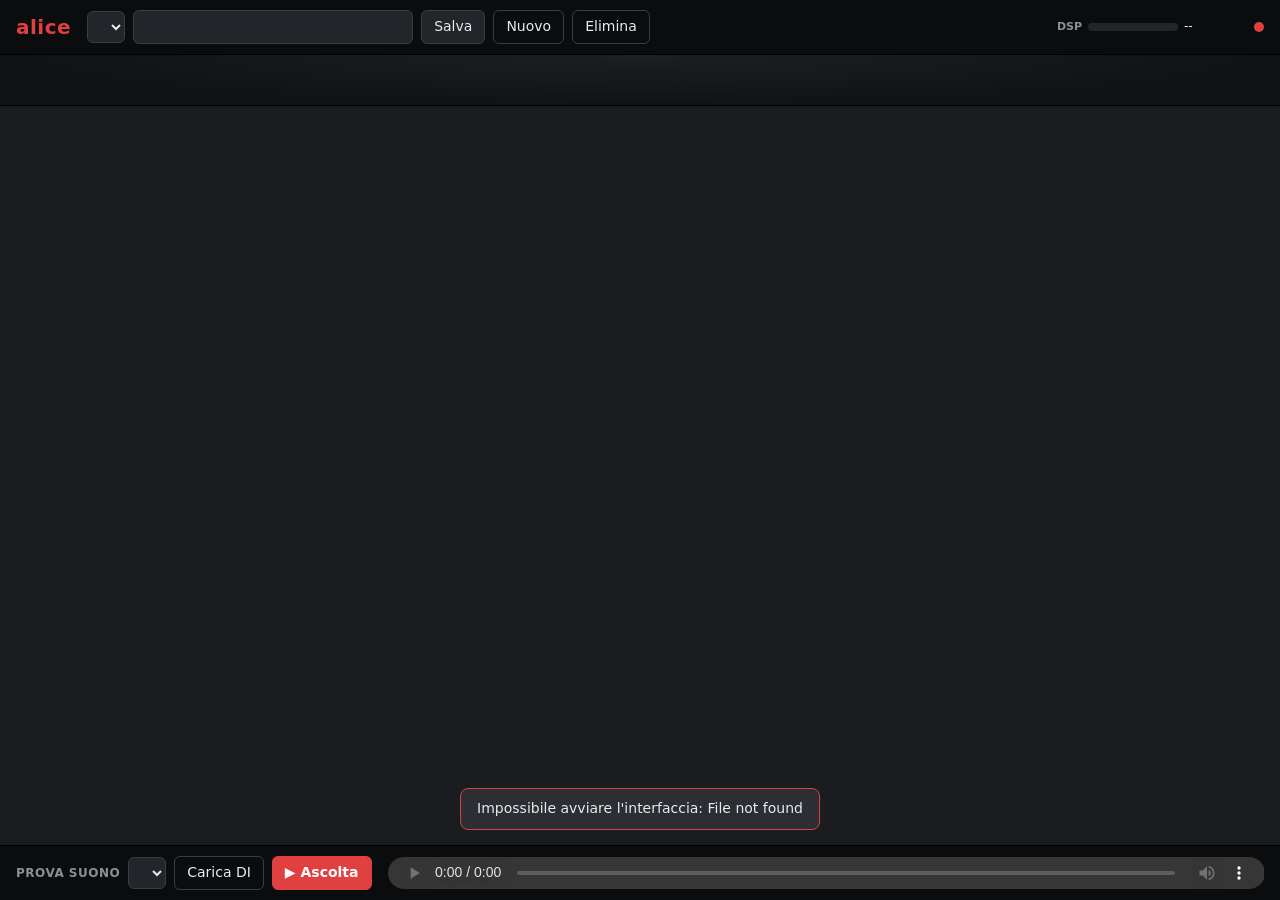
==== web/index.html @ 564f5d29 "Prima versione dell'interfaccia web a blocchi stile Helix - container unico: JACK + mod-host + plugi" ====
<!doctype html>
<html lang="it">
<head>
<meta charset="utf-8">
<meta name="viewport" content="width=device-width, initial-scale=1, viewport-fit=cover">
<meta name="theme-color" content="#111214">
<title>Alice</title>
<link rel="icon" href="data:image/svg+xml,%3Csvg xmlns='http://www.w3.org/2000/svg' viewBox='0 0 32 32'%3E%3Crect width='32' height='32' rx='7' fill='%23e04040'/%3E%3Ctext x='16' y='23' font-size='20' text-anchor='middle' fill='white' font-family='sans-serif' font-weight='700'%3Ea%3C/text%3E%3C/svg%3E">
<link rel="stylesheet" href="style.css">
</head>
<body>
<header class="topbar">
  <div class="brand">alice</div>
  <div class="preset">
    <select id="presetSelect" title="Preset salvati"></select>
    <input id="presetName" type="text" spellcheck="false" title="Nome del preset">
    <button id="savePreset" class="btn">Salva</button>
    <button id="newPreset" class="btn ghost" title="Nuovo preset vuoto">Nuovo</button>
    <button id="deletePreset" class="btn ghost danger" title="Elimina il preset selezionato">Elimina</button>
  </div>
  <div class="meters">
    <div class="meter" title="Carico DSP (JACK)">
      <span class="meter-label">DSP</span>
      <div class="meter-bar"><div id="dspFill"></div></div>
      <span id="dspValue" class="meter-value">--</span>
    </div>
    <span id="engineInfo" class="engine-info"></span>
    <span id="conn" class="conn" title="Connessione al motore"></span>
  </div>
</header>

<main>
  <section class="path-wrap">
    <div id="path" class="path"></div>
  </section>

  <section id="editor" class="editor"></section>

  <section class="testbar">
    <span class="testbar-label">Prova suono</span>
    <select id="diSelect" title="File DI (chitarra registrata senza effetti)"></select>
    <label class="btn ghost">Carica DI<input id="diUpload" type="file" accept=".wav,audio/wav" hidden></label>
    <button id="renderBtn" class="btn primary">▶ Ascolta</button>
    <span id="renderInfo" class="hint"></span>
    <audio id="player" controls></audio>
  </section>
</main>

<div id="toast" class="toast"></div>
<script src="app.js" type="module"></script>
</body>
</html>
---- web/style.css ----
:root {
  --bg: #111214;
  --panel: #1a1c1f;
  --panel-2: #222529;
  --line: #3a3e44;
  --text: #e8eaed;
  --muted: #8a9099;
  --accent: #e04040;
  --ok: #3ac06a;
  --warn: #e8c33a;
  --radius: 10px;
  --block: 76px;
  color-scheme: dark;
}

* { box-sizing: border-box; }
html, body { margin: 0; height: 100%; }
body {
  background: var(--bg);
  color: var(--text);
  font: 14px/1.4 system-ui, -apple-system, "Segoe UI", Roboto, sans-serif;
  display: flex;
  flex-direction: column;
  -webkit-tap-highlight-color: transparent;
}
button, select, input { font: inherit; color: inherit; }

/* ---------- top bar ---------- */
.topbar {
  display: flex;
  align-items: center;
  gap: 16px;
  padding: 10px 16px;
  background: #0b0c0d;
  border-bottom: 1px solid #000;
  flex-wrap: wrap;
}
.brand {
  font-weight: 800;
  font-size: 20px;
  letter-spacing: 0.5px;
  color: var(--accent);
}
.preset { display: flex; gap: 8px; align-items: center; flex: 1; min-width: 280px; flex-wrap: wrap; }
.preset select { max-width: 180px; }
.preset input { flex: 1; min-width: 120px; max-width: 280px; font-weight: 600; }
select, input[type=text] {
  background: var(--panel-2);
  border: 1px solid var(--line);
  border-radius: 6px;
  padding: 6px 8px;
}
.btn {
  background: var(--panel-2);
  border: 1px solid var(--line);
  border-radius: 6px;
  padding: 6px 12px;
  cursor: pointer;
  white-space: nowrap;
}
.btn:hover { border-color: #5a6068; }
.btn.primary { background: var(--accent); border-color: var(--accent); color: #fff; font-weight: 600; }
.btn.primary:disabled { opacity: 0.6; cursor: progress; }
.btn.ghost { background: transparent; }
.btn.danger:hover { border-color: var(--accent); color: #ff7b7b; }
.btn.on { background: var(--ok); border-color: var(--ok); color: #08130c; font-weight: 700; }
.btn.off { color: var(--muted); }

.meters { display: flex; align-items: center; gap: 14px; }
.meter { display: flex; align-items: center; gap: 6px; }
.meter-label { font-size: 11px; color: var(--muted); font-weight: 700; }
.meter-bar { width: 90px; height: 8px; background: var(--panel-2); border-radius: 4px; overflow: hidden; }
#dspFill { height: 100%; width: 0; background: var(--ok); transition: width 0.3s, background 0.3s; }
.meter-value { font-variant-numeric: tabular-nums; width: 42px; font-size: 12px; }
.engine-info { font-size: 12px; color: var(--muted); font-variant-numeric: tabular-nums; }
.conn { width: 10px; height: 10px; border-radius: 50%; background: var(--accent); }
.conn.ok { background: var(--ok); }

main { flex: 1; display: flex; flex-direction: column; min-height: 0; overflow: auto; }

/* ---------- signal path ---------- */
.path-wrap {
  flex: none;
  padding: 28px 16px 22px;
  overflow-x: auto;
  background: radial-gradient(ellipse at top, #1c1f23 0%, var(--bg) 70%);
  border-bottom: 1px solid #000;
}
.path {
  display: flex;
  align-items: flex-start;
  min-width: max-content;
  margin: 0 auto;
  width: fit-content;
  position: relative;
  isolation: isolate;
}
.wire { width: 18px; height: 3px; background: var(--line); flex: none; margin-top: calc(var(--block) / 2 - 1.5px); }
.io {
  width: 52px; height: 52px;
  border-radius: 50%;
  border: 2px solid var(--line);
  display: grid; place-items: center;
  font-size: 11px; font-weight: 800; color: var(--muted);
  flex: none;
  background: var(--panel);
  margin-top: calc(var(--block) / 2 - 26px);
}
.slot {
  width: var(--block);
  height: calc(var(--block) + 22px);
  display: flex;
  flex-direction: column;
  align-items: center;
  flex: none;
  position: relative;
}
.slot .tile {
  width: var(--block);
  height: var(--block);
  border-radius: var(--radius);
  display: grid;
  place-items: center;
  cursor: pointer;
  position: relative;
  transition: transform 0.08s, box-shadow 0.15s, opacity 0.15s;
  user-select: none;
}
.slot .name {
  font-size: 11px;
  margin-top: 5px;
  color: var(--muted);
  max-width: calc(var(--block) + 14px);
  white-space: nowrap;
  overflow: hidden;
  text-overflow: ellipsis;
  text-align: center;
}
.slot.empty .tile {
  background: transparent;
  border: 2px dashed transparent;
}
.slot.empty .tile::before {
  content: "";
  width: 10px; height: 10px;
  border-radius: 50%;
  background: var(--line);
  transition: all 0.15s;
}
.slot.empty .tile:hover, .slot.empty.selected .tile {
  border-color: #5a6068;
}
.slot.empty .tile:hover::before, .slot.empty.selected .tile::before {
  content: "+";
  width: auto; height: auto;
  background: none;
  color: var(--text);
  font-size: 26px;
  line-height: 1;
}
.slot.empty::after {
  /* filo che attraversa lo slot vuoto */
  content: "";
  position: absolute;
  top: calc(var(--block) / 2 - 1.5px);
  left: 0; right: 0;
  height: 3px;
  background: var(--line);
  z-index: -1;
}
.slot.block .tile {
  background: var(--c);
  box-shadow: inset 0 -4px 0 rgba(0,0,0,0.25), 0 2px 8px rgba(0,0,0,0.4);
  color: rgba(0,0,0,0.75);
}
.slot.block .tile svg { width: 38px; height: 38px; }
.slot.block.bypassed .tile {
  background: #2a2d31;
  color: var(--muted);
  box-shadow: inset 0 0 0 2px var(--c);
}
.slot.block.bypassed .name { opacity: 0.6; }
.slot.selected .tile { outline: 3px solid #fff; outline-offset: 3px; }
.slot.block .tile:active { transform: scale(0.96); }
.slot.dragging { opacity: 0.35; }
.slot.drop-target .tile { outline: 3px dashed #fff; outline-offset: 3px; }
.slot.split .tile { background: var(--panel-2); border: 2px solid var(--line); color: var(--muted); font-size: 11px; }
.tile .led {
  position: absolute; top: 6px; right: 6px;
  width: 8px; height: 8px; border-radius: 50%;
  background: rgba(255,255,255,0.85);
  box-shadow: 0 0 6px rgba(255,255,255,0.8);
}
.slot.bypassed .tile .led { background: #444; box-shadow: none; }
.tile .file-warn {
  position: absolute; bottom: 4px; right: 6px;
  font-size: 13px; font-weight: 900; color: #000;
}

/* ---------- editor (pannello in basso) ---------- */
.editor {
  flex: 1;
  background: var(--panel);
  padding: 16px;
  min-height: 220px;
}
.editor-head {
  display: flex;
  align-items: center;
  gap: 10px;
  flex-wrap: wrap;
  margin-bottom: 16px;
}
.editor-head .swatch { width: 14px; height: 14px; border-radius: 4px; background: var(--c); }
.editor-head h2 { margin: 0; font-size: 17px; }
.editor-head .spacer { flex: 1; }
.editor-head select { min-width: 160px; }
.empty-hint { color: var(--muted); padding: 30px 0; text-align: center; }

.filerow { display: flex; align-items: center; gap: 8px; margin-bottom: 18px; flex-wrap: wrap; }
.filerow .label { color: var(--muted); font-size: 12px; font-weight: 600; text-transform: uppercase; letter-spacing: 0.5px; }
.filerow select { min-width: 220px; max-width: 100%; }

.params { display: flex; flex-wrap: wrap; gap: 18px 10px; }
.param { width: 92px; display: flex; flex-direction: column; align-items: center; gap: 4px; }
.param .plabel { font-size: 12px; color: var(--muted); text-align: center; white-space: nowrap; overflow: hidden; text-overflow: ellipsis; max-width: 100%; }
.param .pvalue { font-size: 12px; font-variant-numeric: tabular-nums; min-height: 16px; }
.param select { width: 100%; padding: 4px; font-size: 12px; }
.knob { width: 62px; height: 62px; touch-action: none; cursor: ns-resize; }
.knob .track { stroke: #33373c; }
.knob .fill { stroke: var(--c, #fff); }
.knob .cap { fill: #2b2e33; stroke: #44484e; }
.knob .pointer { stroke: #fff; }
.switch { width: 46px; height: 26px; border-radius: 13px; background: #33373c; position: relative; cursor: pointer; border: 0; }
.switch::after { content: ""; position: absolute; top: 3px; left: 3px; width: 20px; height: 20px; border-radius: 50%; background: #aaa; transition: left 0.15s; }
.switch.on { background: var(--c, var(--ok)); }
.switch.on::after { left: 23px; background: #fff; }

/* selettore blocchi */
.picker .cats { display: flex; gap: 6px; flex-wrap: wrap; margin-bottom: 14px; }
.picker .cat {
  border: 1px solid var(--line);
  background: var(--panel-2);
  border-radius: 999px;
  padding: 5px 12px;
  cursor: pointer;
  display: flex; align-items: center; gap: 6px;
}
.picker .cat .dot { width: 9px; height: 9px; border-radius: 50%; background: var(--c); }
.picker .cat.active { border-color: var(--c); background: color-mix(in srgb, var(--c) 18%, var(--panel-2)); }
.picker .models { display: grid; grid-template-columns: repeat(auto-fill, minmax(150px, 1fr)); gap: 8px; }
.picker .model {
  border: 1px solid var(--line);
  background: var(--panel-2);
  border-radius: 8px;
  padding: 10px 12px;
  cursor: pointer;
  text-align: left;
  display: flex; align-items: center; gap: 10px;
}
.picker .model:hover { border-color: var(--c); }
.picker .model .mi { width: 26px; height: 26px; border-radius: 6px; background: var(--c); display: grid; place-items: center; color: rgba(0,0,0,0.7); flex: none; }
.picker .model .mi svg { width: 18px; height: 18px; }

/* ---------- barra prova suono ---------- */
.testbar {
  display: flex;
  align-items: center;
  gap: 8px;
  padding: 10px 16px;
  background: #0b0c0d;
  border-top: 1px solid #000;
  flex-wrap: wrap;
}
.testbar-label { font-size: 12px; font-weight: 700; color: var(--muted); text-transform: uppercase; letter-spacing: 0.5px; }
.testbar audio { height: 32px; flex: 1; min-width: 200px; }
.hint { color: var(--muted); font-size: 12px; }

.toast {
  position: fixed; left: 50%; bottom: 70px; transform: translateX(-50%) translateY(20px);
  background: #2b2e33; border: 1px solid var(--line); padding: 10px 16px; border-radius: 8px;
  opacity: 0; pointer-events: none; transition: all 0.2s; max-width: 90vw; z-index: 10;
}
.toast.show { opacity: 1; transform: translateX(-50%) translateY(0); }
.toast.error { border-color: var(--accent); }

@media (max-width: 700px) {
  :root { --block: 60px; }
  .slot.block .tile svg { width: 30px; height: 30px; }
  .meter-bar { width: 50px; }
  .engine-info { display: none; }
  .param { width: 80px; }
}
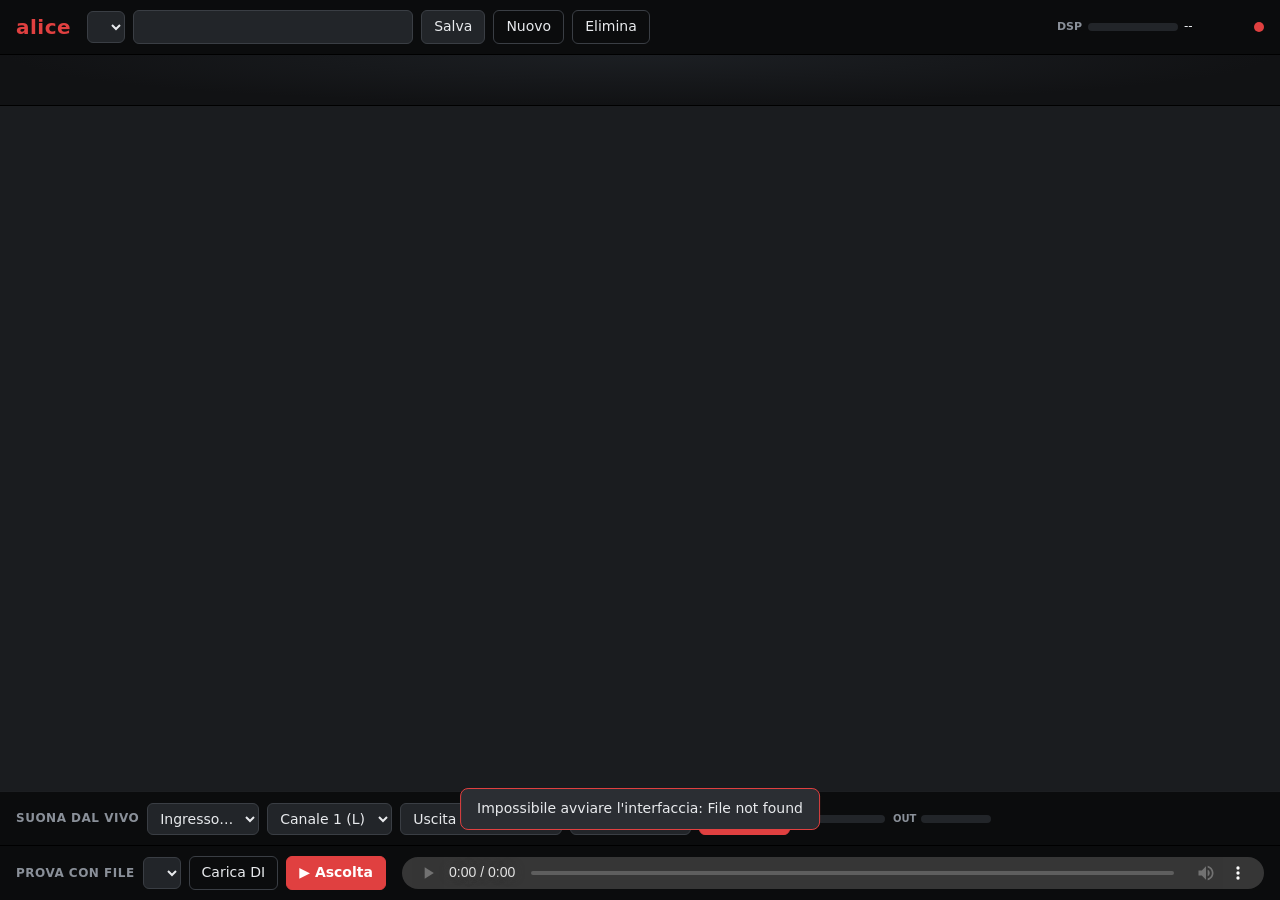
==== commit 25b7c219: "Ponte audio dal browser e blocco NAM tolto dalla pedaliera di default - barra "Suona dal vivo": scel" ====
--- a/web/index.html
+++ b/web/index.html
@@ -36,8 +36,28 @@
 
   <section id="editor" class="editor"></section>
 
+  <section class="testbar live">
+    <span class="testbar-label">Suona dal vivo</span>
+    <select id="liveInput" title="Ingresso (es. la scheda audio della HX Stomp)"><option value="">Ingresso…</option></select>
+    <select id="liveChannel" title="Canale dell'ingresso a cui è collegata la chitarra">
+      <option value="0">Canale 1 (L)</option>
+      <option value="1">Canale 2 (R)</option>
+    </select>
+    <select id="liveOutput" title="Uscita audio"><option value="">Uscita predefinita</option></select>
+    <select id="liveBuffer" title="Buffer anti-scatti: più basso = meno ritardo, più alto = meno crepitii">
+      <option value="256">Buffer 256</option>
+      <option value="512" selected>Buffer 512</option>
+      <option value="1024">Buffer 1024</option>
+      <option value="2048">Buffer 2048</option>
+    </select>
+    <button id="liveBtn" class="btn primary">● Attiva</button>
+    <div class="vu" title="Livello ingresso"><span>IN</span><div class="vu-bar"><div id="vuIn"></div></div></div>
+    <div class="vu" title="Livello uscita"><span>OUT</span><div class="vu-bar"><div id="vuOut"></div></div></div>
+    <span id="liveInfo" class="hint"></span>
+  </section>
+
   <section class="testbar">
-    <span class="testbar-label">Prova suono</span>
+    <span class="testbar-label">Prova con file</span>
     <select id="diSelect" title="File DI (chitarra registrata senza effetti)"></select>
     <label class="btn ghost">Carica DI<input id="diUpload" type="file" accept=".wav,audio/wav" hidden></label>
     <button id="renderBtn" class="btn primary">▶ Ascolta</button>
--- a/web/style.css
+++ b/web/style.css
@@ -291,3 +291,12 @@
   .engine-info { display: none; }
   .param { width: 80px; }
 }
+
+/* ---------- ponte audio dal vivo ---------- */
+.testbar.live { border-top: 1px solid #1c1e21; }
+.testbar.live select { max-width: 220px; }
+#liveBtn.active { background: var(--ok); border-color: var(--ok); color: #08130c; }
+.vu { display: flex; align-items: center; gap: 5px; font-size: 10px; font-weight: 700; color: var(--muted); }
+.vu-bar { width: 70px; height: 8px; background: var(--panel-2); border-radius: 4px; overflow: hidden; }
+.vu-bar > div { height: 100%; width: 0; background: var(--ok); transition: width 0.08s; }
+.vu-bar > div.clip { background: var(--accent); }
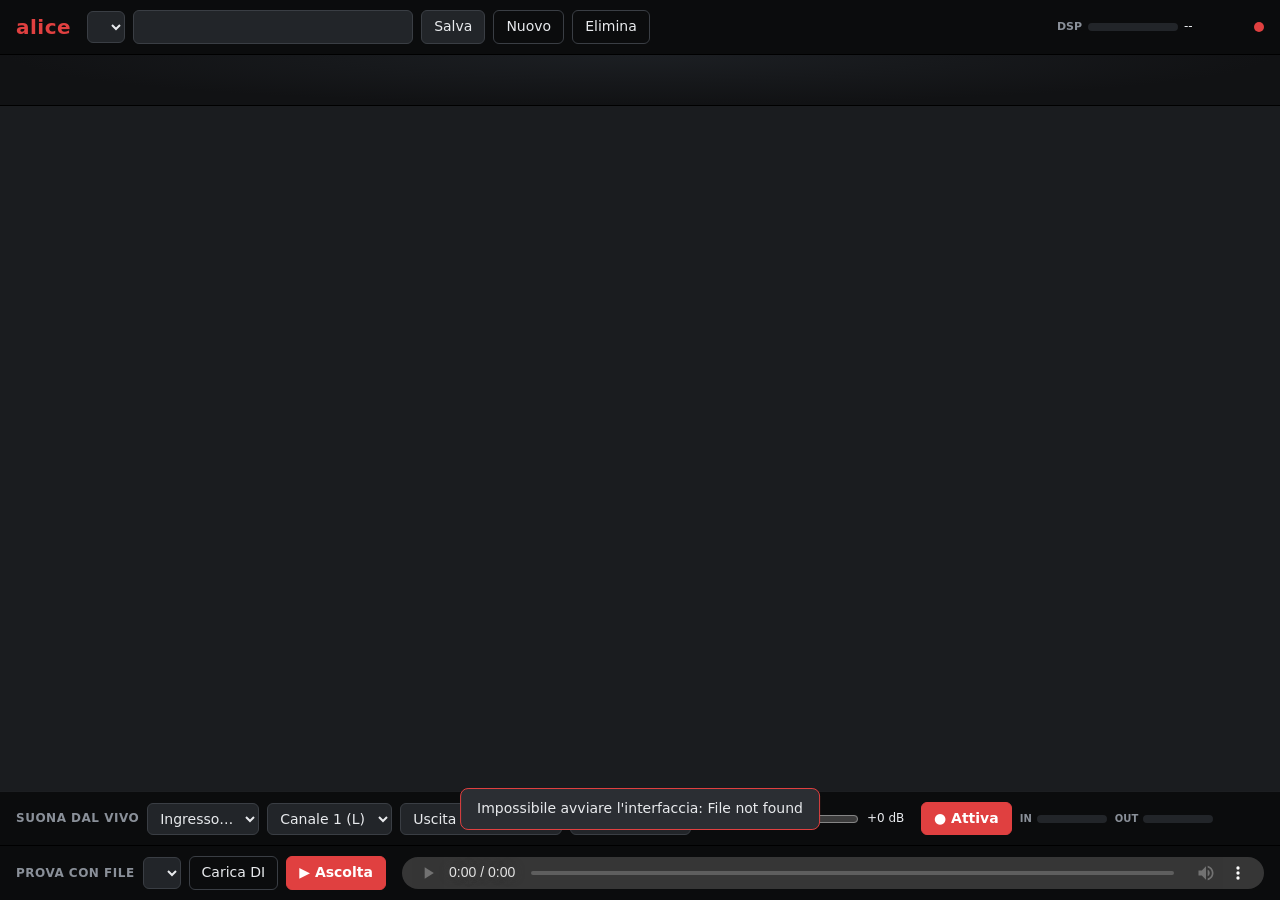
==== commit 0f95a32a: "Noise gate: soglia di default a -50 dB; guadagno d'ingresso nel ponte audio La soglia di default del" ====
--- a/web/index.html
+++ b/web/index.html
@@ -50,6 +50,10 @@
       <option value="1024">Buffer 1024</option>
       <option value="2048">Buffer 2048</option>
     </select>
+    <label class="gain" title="Guadagno d'ingresso: alzalo se l'indicatore IN si muove poco">
+      Guadagno <input id="liveGain" type="range" min="0" max="36" step="1" value="0">
+      <span id="liveGainValue">+0 dB</span>
+    </label>
     <button id="liveBtn" class="btn primary">● Attiva</button>
     <div class="vu" title="Livello ingresso"><span>IN</span><div class="vu-bar"><div id="vuIn"></div></div></div>
     <div class="vu" title="Livello uscita"><span>OUT</span><div class="vu-bar"><div id="vuOut"></div></div></div>
--- a/web/style.css
+++ b/web/style.css
@@ -300,3 +300,6 @@
 .vu-bar { width: 70px; height: 8px; background: var(--panel-2); border-radius: 4px; overflow: hidden; }
 .vu-bar > div { height: 100%; width: 0; background: var(--ok); transition: width 0.08s; }
 .vu-bar > div.clip { background: var(--accent); }
+.gain { display: flex; align-items: center; gap: 6px; font-size: 12px; color: var(--muted); }
+.gain input { width: 90px; accent-color: var(--ok); }
+.gain span { width: 46px; font-variant-numeric: tabular-nums; color: var(--text); }
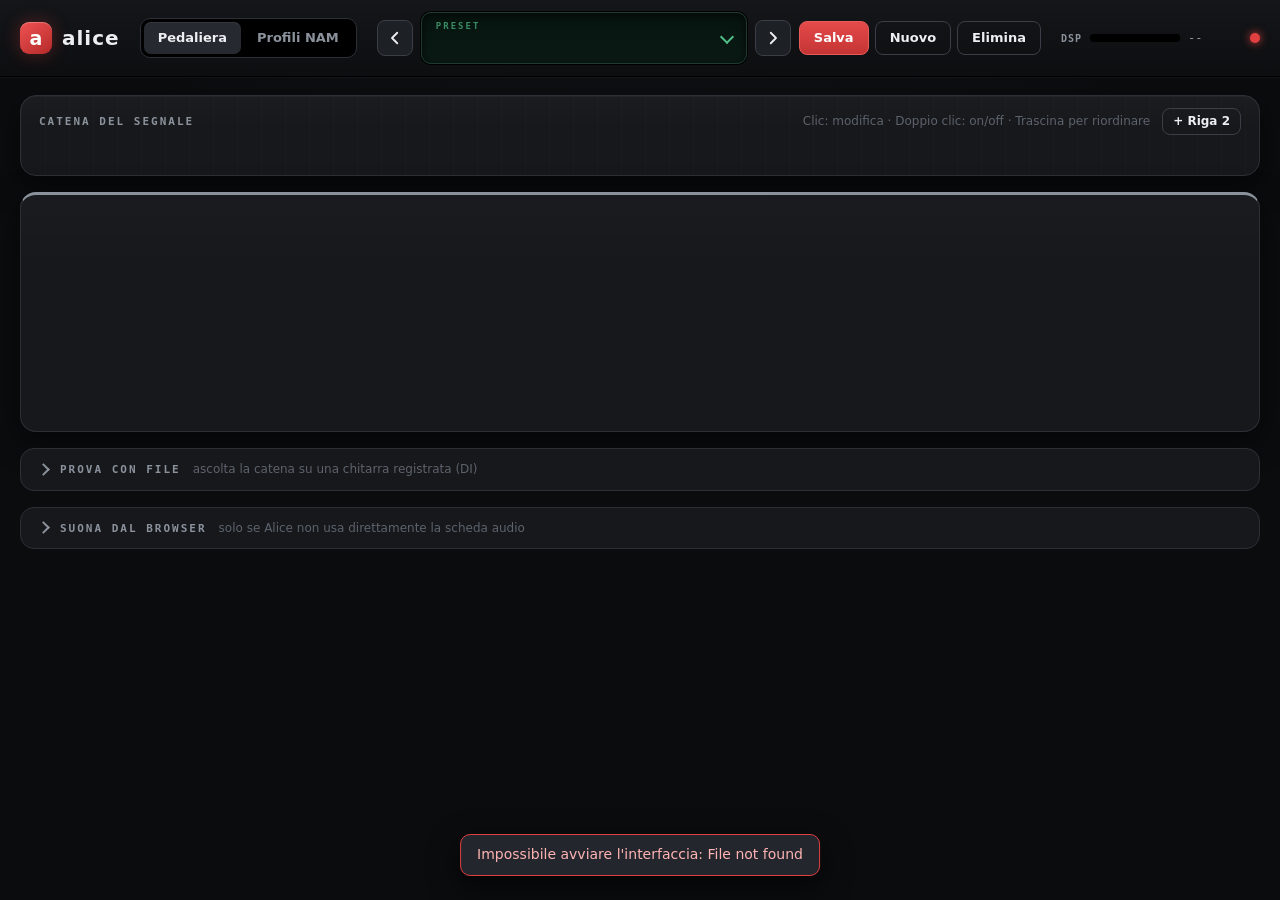
==== commit ea603b19: "Nuova interfaccia, paralleli, due righe, negozio TONE3000 e sito - Interfaccia ridisegnata in stile " ====
--- a/web/index.html
+++ b/web/index.html
@@ -3,21 +3,38 @@
 <head>
 <meta charset="utf-8">
 <meta name="viewport" content="width=device-width, initial-scale=1, viewport-fit=cover">
-<meta name="theme-color" content="#111214">
+<meta name="theme-color" content="#0b0c0e">
 <title>Alice</title>
 <link rel="icon" href="data:image/svg+xml,%3Csvg xmlns='http://www.w3.org/2000/svg' viewBox='0 0 32 32'%3E%3Crect width='32' height='32' rx='7' fill='%23e04040'/%3E%3Ctext x='16' y='23' font-size='20' text-anchor='middle' fill='white' font-family='sans-serif' font-weight='700'%3Ea%3C/text%3E%3C/svg%3E">
 <link rel="stylesheet" href="style.css">
 </head>
 <body>
 <header class="topbar">
-  <div class="brand">alice</div>
+  <div class="brand"><span class="brand-mark">a</span><span class="brand-name">alice</span></div>
+  <nav class="views" aria-label="Sezioni">
+    <button data-view="board" class="active">Pedaliera</button>
+    <button data-view="store">Profili NAM</button>
+  </nav>
+
   <div class="preset">
-    <select id="presetSelect" title="Preset salvati"></select>
-    <input id="presetName" type="text" spellcheck="false" title="Nome del preset">
-    <button id="savePreset" class="btn">Salva</button>
-    <button id="newPreset" class="btn ghost" title="Nuovo preset vuoto">Nuovo</button>
-    <button id="deletePreset" class="btn ghost danger" title="Elimina il preset selezionato">Elimina</button>
+    <button id="prevPreset" class="icon-btn" title="Preset precedente" aria-label="Preset precedente">
+      <svg viewBox="0 0 24 24"><path d="M15 5l-7 7 7 7"/></svg>
+    </button>
+    <div class="preset-display">
+      <span class="preset-label">PRESET</span>
+      <input id="presetName" type="text" spellcheck="false" title="Nome del preset (modificabile)">
+      <select id="presetSelect" title="Scegli un preset salvato" aria-label="Preset salvati"></select>
+    </div>
+    <button id="nextPreset" class="icon-btn" title="Preset successivo" aria-label="Preset successivo">
+      <svg viewBox="0 0 24 24"><path d="M9 5l7 7-7 7"/></svg>
+    </button>
+    <div class="preset-actions">
+      <button id="savePreset" class="btn primary" title="Salva il preset con questo nome">Salva</button>
+      <button id="newPreset" class="btn ghost" title="Nuovo preset vuoto">Nuovo</button>
+      <button id="deletePreset" class="btn ghost danger" title="Elimina il preset selezionato">Elimina</button>
+    </div>
   </div>
+
   <div class="meters">
     <div class="meter" title="Carico DSP (JACK)">
       <span class="meter-label">DSP</span>
@@ -30,44 +47,58 @@
 </header>
 
 <main>
-  <section class="path-wrap">
-    <div id="path" class="path"></div>
+ <div id="boardView">
+  <section class="stage">
+    <div class="stage-head">
+      <span class="section-title">Catena del segnale</span>
+      <span class="stage-hint">Clic: modifica · Doppio clic: on/off · Trascina per riordinare</span>
+      <button id="rowsBtn" class="btn ghost small" title="Prosegui la catena su una seconda riga, come il secondo percorso dell'Helix">+ Riga 2</button>
+    </div>
+    <div class="path-wrap">
+      <div id="path" class="path"></div>
+    </div>
   </section>
 
   <section id="editor" class="editor"></section>
 
-  <section class="testbar live">
-    <span class="testbar-label">Suona dal vivo</span>
-    <select id="liveInput" title="Ingresso (es. la scheda audio della HX Stomp)"><option value="">Ingresso…</option></select>
-    <select id="liveChannel" title="Canale dell'ingresso a cui è collegata la chitarra">
-      <option value="0">Canale 1 (L)</option>
-      <option value="1">Canale 2 (R)</option>
-    </select>
-    <select id="liveOutput" title="Uscita audio"><option value="">Uscita predefinita</option></select>
-    <select id="liveBuffer" title="Buffer anti-scatti: più basso = meno ritardo, più alto = meno crepitii">
-      <option value="256">Buffer 256</option>
-      <option value="512" selected>Buffer 512</option>
-      <option value="1024">Buffer 1024</option>
-      <option value="2048">Buffer 2048</option>
-    </select>
-    <label class="gain" title="Guadagno d'ingresso: alzalo se l'indicatore IN si muove poco">
-      Guadagno <input id="liveGain" type="range" min="0" max="36" step="1" value="0">
-      <span id="liveGainValue">+0 dB</span>
-    </label>
-    <button id="liveBtn" class="btn primary">● Attiva</button>
-    <div class="vu" title="Livello ingresso"><span>IN</span><div class="vu-bar"><div id="vuIn"></div></div></div>
-    <div class="vu" title="Livello uscita"><span>OUT</span><div class="vu-bar"><div id="vuOut"></div></div></div>
-    <span id="liveInfo" class="hint"></span>
-  </section>
+  <details class="drawer" id="testDrawer">
+    <summary><span class="section-title">Prova con file</span><span class="drawer-sub">ascolta la catena su una chitarra registrata (DI)</span></summary>
+    <div class="testbar">
+      <select id="diSelect" title="File DI (chitarra registrata senza effetti)"></select>
+      <label class="btn ghost">Carica DI<input id="diUpload" type="file" accept=".wav,audio/wav" hidden></label>
+      <button id="renderBtn" class="btn primary">▶ Ascolta</button>
+      <span id="renderInfo" class="hint"></span>
+      <audio id="player" controls></audio>
+    </div>
+  </details>
 
-  <section class="testbar">
-    <span class="testbar-label">Prova con file</span>
-    <select id="diSelect" title="File DI (chitarra registrata senza effetti)"></select>
-    <label class="btn ghost">Carica DI<input id="diUpload" type="file" accept=".wav,audio/wav" hidden></label>
-    <button id="renderBtn" class="btn primary">▶ Ascolta</button>
-    <span id="renderInfo" class="hint"></span>
-    <audio id="player" controls></audio>
-  </section>
+  <details class="drawer" id="liveDrawer">
+    <summary><span class="section-title">Suona dal browser</span><span class="drawer-sub">solo se Alice non usa direttamente la scheda audio</span></summary>
+    <div class="testbar live">
+      <select id="liveInput" title="Ingresso (es. la scheda audio della HX Stomp)"><option value="">Ingresso…</option></select>
+      <select id="liveChannel" title="Canale dell'ingresso a cui è collegata la chitarra">
+        <option value="0">Canale 1 (L)</option>
+        <option value="1">Canale 2 (R)</option>
+      </select>
+      <select id="liveOutput" title="Uscita audio"><option value="">Uscita predefinita</option></select>
+      <select id="liveBuffer" title="Buffer anti-scatti: più basso = meno ritardo, più alto = meno crepitii">
+        <option value="256">Buffer 256</option>
+        <option value="512" selected>Buffer 512</option>
+        <option value="1024">Buffer 1024</option>
+        <option value="2048">Buffer 2048</option>
+      </select>
+      <label class="gain" title="Guadagno d'ingresso: alzalo se l'indicatore IN si muove poco">
+        Guadagno <input id="liveGain" type="range" min="0" max="36" step="1" value="0">
+        <span id="liveGainValue">+0 dB</span>
+      </label>
+      <button id="liveBtn" class="btn primary">● Attiva</button>
+      <div class="vu" title="Livello ingresso"><span>IN</span><div class="vu-bar"><div id="vuIn"></div></div></div>
+      <div class="vu" title="Livello uscita"><span>OUT</span><div class="vu-bar"><div id="vuOut"></div></div></div>
+      <span id="liveInfo" class="hint"></span>
+    </div>
+  </details>
+ </div>
+ <section id="storeView" class="store" hidden></section>
 </main>
 
 <div id="toast" class="toast"></div>
--- a/web/style.css
+++ b/web/style.css
@@ -1,305 +1,705 @@
+/* Alice: tema "pedaliera scura" (nessun font o risorsa esterna: deve funzionare offline) */
 :root {
-  --bg: #111214;
-  --panel: #1a1c1f;
-  --panel-2: #222529;
-  --line: #3a3e44;
-  --text: #e8eaed;
-  --muted: #8a9099;
+  --bg: #0b0c0e;
+  --bg-2: #111317;
+  --panel: #16181c;
+  --panel-2: #1d2025;
+  --panel-3: #262a30;
+  --line: #2c3036;
+  --line-2: #3a3f47;
+  --text: #eceef1;
+  --muted: #8b929c;
+  --dim: #5d636c;
   --accent: #e04040;
   --ok: #3ac06a;
   --warn: #e8c33a;
-  --radius: 10px;
+  --radius: 12px;
   --block: 76px;
+  --slot-h: calc(var(--block) + 42px);   /* blocco + nome + categoria */
+  --lane-gap: 14px;   /* spazio tra i rami: ci passa il filo di ritorno */
+  --tail: 34px;                          /* pulsante "+ Ramo" sotto i rami */
+  --c: #8b929c;              /* colore di categoria (impostato per blocco) */
+  --mono: ui-monospace, "SF Mono", "JetBrains Mono", Menlo, Consolas, monospace;
   color-scheme: dark;
 }
 
 * { box-sizing: border-box; }
-html, body { margin: 0; height: 100%; }
+[hidden] { display: none !important; }
+html, body { margin: 0; min-height: 100%; }
 body {
-  background: var(--bg);
+  background:
+    radial-gradient(1200px 500px at 50% -200px, #1a1d23 0%, transparent 70%),
+    var(--bg);
   color: var(--text);
-  font: 14px/1.4 system-ui, -apple-system, "Segoe UI", Roboto, sans-serif;
+  font: 14px/1.4 system-ui, -apple-system, "Segoe UI", Roboto, "Helvetica Neue", sans-serif;
   display: flex;
   flex-direction: column;
   -webkit-tap-highlight-color: transparent;
 }
 button, select, input { font: inherit; color: inherit; }
-
-/* ---------- top bar ---------- */
+svg { display: block; }
+
+select, input[type=text], input[type=search] {
+  background: var(--panel-2);
+  border: 1px solid var(--line-2);
+  border-radius: 8px;
+  padding: 7px 10px;
+  outline: none;
+}
+select:focus, input:focus { border-color: #5a616b; }
+
+/* ---------- pulsanti ---------- */
+.btn {
+  background: linear-gradient(#262a30, #1e2126);
+  border: 1px solid var(--line-2);
+  border-radius: 8px;
+  padding: 7px 14px;
+  cursor: pointer;
+  white-space: nowrap;
+  font-weight: 600;
+  font-size: 13px;
+  transition: border-color .15s, background .15s, transform .05s;
+}
+.btn:hover { border-color: #59606a; }
+.btn:active { transform: translateY(1px); }
+.btn:disabled { opacity: .4; cursor: default; }
+.btn.primary { background: linear-gradient(#e44a4a, #c53434); border-color: #e85b5b; color: #fff; }
+.btn.primary:hover { background: linear-gradient(#ef5656, #d23b3b); }
+.btn.ghost { background: transparent; }
+.btn.danger:hover { border-color: var(--accent); color: #ff8a8a; }
+
+.icon-btn {
+  width: 36px; height: 36px;
+  display: grid; place-items: center;
+  background: var(--panel-2);
+  border: 1px solid var(--line-2);
+  border-radius: 8px;
+  cursor: pointer;
+  flex: none;
+}
+.icon-btn svg { width: 18px; height: 18px; fill: none; stroke: currentColor; stroke-width: 2.4; stroke-linecap: round; stroke-linejoin: round; }
+.icon-btn:hover { border-color: #59606a; }
+.icon-btn:disabled { opacity: .35; cursor: default; }
+
+/* ---------- barra superiore ---------- */
 .topbar {
   display: flex;
   align-items: center;
-  gap: 16px;
-  padding: 10px 16px;
-  background: #0b0c0d;
+  gap: 20px;
+  padding: 12px 20px;
+  background: linear-gradient(#141619, #0d0e10);
   border-bottom: 1px solid #000;
+  box-shadow: 0 1px 0 #ffffff08;
   flex-wrap: wrap;
-}
-.brand {
-  font-weight: 800;
-  font-size: 20px;
-  letter-spacing: 0.5px;
-  color: var(--accent);
-}
-.preset { display: flex; gap: 8px; align-items: center; flex: 1; min-width: 280px; flex-wrap: wrap; }
-.preset select { max-width: 180px; }
-.preset input { flex: 1; min-width: 120px; max-width: 280px; font-weight: 600; }
-select, input[type=text] {
-  background: var(--panel-2);
-  border: 1px solid var(--line);
-  border-radius: 6px;
-  padding: 6px 8px;
-}
-.btn {
-  background: var(--panel-2);
-  border: 1px solid var(--line);
-  border-radius: 6px;
-  padding: 6px 12px;
-  cursor: pointer;
-  white-space: nowrap;
-}
-.btn:hover { border-color: #5a6068; }
-.btn.primary { background: var(--accent); border-color: var(--accent); color: #fff; font-weight: 600; }
-.btn.primary:disabled { opacity: 0.6; cursor: progress; }
-.btn.ghost { background: transparent; }
-.btn.danger:hover { border-color: var(--accent); color: #ff7b7b; }
-.btn.on { background: var(--ok); border-color: var(--ok); color: #08130c; font-weight: 700; }
-.btn.off { color: var(--muted); }
-
-.meters { display: flex; align-items: center; gap: 14px; }
-.meter { display: flex; align-items: center; gap: 6px; }
-.meter-label { font-size: 11px; color: var(--muted); font-weight: 700; }
-.meter-bar { width: 90px; height: 8px; background: var(--panel-2); border-radius: 4px; overflow: hidden; }
-#dspFill { height: 100%; width: 0; background: var(--ok); transition: width 0.3s, background 0.3s; }
-.meter-value { font-variant-numeric: tabular-nums; width: 42px; font-size: 12px; }
-.engine-info { font-size: 12px; color: var(--muted); font-variant-numeric: tabular-nums; }
-.conn { width: 10px; height: 10px; border-radius: 50%; background: var(--accent); }
-.conn.ok { background: var(--ok); }
-
-main { flex: 1; display: flex; flex-direction: column; min-height: 0; overflow: auto; }
-
-/* ---------- signal path ---------- */
-.path-wrap {
-  flex: none;
-  padding: 28px 16px 22px;
-  overflow-x: auto;
-  background: radial-gradient(ellipse at top, #1c1f23 0%, var(--bg) 70%);
-  border-bottom: 1px solid #000;
-}
-.path {
-  display: flex;
-  align-items: flex-start;
-  min-width: max-content;
-  margin: 0 auto;
-  width: fit-content;
+  position: sticky;
+  top: 0;
+  z-index: 10;
+}
+.brand { display: flex; align-items: center; gap: 10px; }
+.brand-mark {
+  width: 32px; height: 32px;
+  display: grid; place-items: center;
+  border-radius: 9px;
+  background: linear-gradient(145deg, #f05252, #b52a2a);
+  color: #fff; font-weight: 800; font-size: 19px;
+  box-shadow: 0 0 18px #e0404055, inset 0 1px 0 #ffffff40;
+}
+.brand-name { font-weight: 800; font-size: 20px; letter-spacing: 1px; }
+
+.preset { display: flex; gap: 8px; align-items: center; flex: 1; min-width: 300px; flex-wrap: wrap; }
+.preset-display {
   position: relative;
-  isolation: isolate;
-}
-.wire { width: 18px; height: 3px; background: var(--line); flex: none; margin-top: calc(var(--block) / 2 - 1.5px); }
-.io {
-  width: 52px; height: 52px;
-  border-radius: 50%;
-  border: 2px solid var(--line);
-  display: grid; place-items: center;
-  font-size: 11px; font-weight: 800; color: var(--muted);
-  flex: none;
-  background: var(--panel);
-  margin-top: calc(var(--block) / 2 - 26px);
-}
-.slot {
-  width: var(--block);
-  height: calc(var(--block) + 22px);
   display: flex;
   flex-direction: column;
-  align-items: center;
+  justify-content: center;
+  min-width: 220px;
+  max-width: 360px;
+  flex: 1;
+  height: 52px;
+  padding: 4px 40px 4px 14px;
+  background: linear-gradient(#07140f, #0a1a14);
+  border: 1px solid #1f3b2f;
+  border-radius: 10px;
+  box-shadow: inset 0 2px 8px #000a, 0 0 0 1px #000;
+}
+.preset-label { font: 700 9px/1 var(--mono); letter-spacing: 2px; color: #4fbf8a; opacity: .7; }
+.preset-display input {
+  background: transparent; border: 0; padding: 2px 0 0;
+  font: 700 18px/1.2 var(--mono);
+  color: #7cf0b6;
+  text-shadow: 0 0 10px #3ad08a66;
+  width: 100%;
+}
+.preset-display select {
+  position: absolute; right: 6px; top: 50%; transform: translateY(-50%);
+  width: 30px; height: 30px; padding: 0;
+  opacity: 0; cursor: pointer;
+}
+.preset-display::after {
+  content: ""; position: absolute; right: 14px; top: 50%;
+  width: 8px; height: 8px; margin-top: -6px;
+  border-right: 2px solid #4fbf8a; border-bottom: 2px solid #4fbf8a;
+  transform: rotate(45deg); pointer-events: none;
+}
+.preset-actions { display: flex; gap: 6px; }
+
+.meters { display: flex; align-items: center; gap: 14px; margin-left: auto; }
+.meter { display: flex; align-items: center; gap: 8px; }
+.meter-label { font: 700 10px var(--mono); color: var(--muted); letter-spacing: 1px; }
+.meter-bar { width: 90px; height: 8px; background: #000; border-radius: 4px; overflow: hidden; box-shadow: inset 0 1px 2px #000; }
+#dspFill { height: 100%; width: 0; background: var(--ok); transition: width .3s, background .3s; }
+.meter-value { font: 12px var(--mono); min-width: 34px; color: var(--muted); }
+.engine-info { font: 11px var(--mono); color: var(--dim); }
+.conn { width: 10px; height: 10px; border-radius: 50%; background: var(--accent); box-shadow: 0 0 8px var(--accent); }
+.conn.ok { background: var(--ok); box-shadow: 0 0 8px var(--ok); }
+
+/* ---------- layout ---------- */
+main { flex: 1; display: flex; flex-direction: column; gap: 16px; padding: 18px 20px 28px; max-width: 1500px; width: 100%; margin: 0 auto; }
+.section-title { font: 700 11px var(--mono); letter-spacing: 2px; text-transform: uppercase; color: var(--muted); }
+
+/* ---------- catena del segnale ---------- */
+.stage {
+  background:
+    linear-gradient(#ffffff05, transparent 40%),
+    repeating-linear-gradient(90deg, #ffffff03 0 1px, transparent 1px 24px),
+    var(--panel);
+  border: 1px solid var(--line);
+  border-radius: 16px;
+  box-shadow: 0 10px 30px #0008, inset 0 1px 0 #ffffff0a;
+  overflow: hidden;
+}
+.stage-head { display: flex; justify-content: space-between; align-items: center; gap: 12px; padding: 12px 18px 0; flex-wrap: wrap; }
+.stage-hint { font-size: 12px; color: var(--dim); margin-left: auto; }
+.btn.small { padding: 4px 10px; font-size: 12px; }
+.path-wrap { overflow-x: auto; padding: 22px 18px 18px; }
+.path { position: relative; display: flex; flex-direction: column; gap: 26px; min-width: max-content; }
+.path-row { position: relative; display: flex; align-items: flex-start; min-width: max-content; z-index: 1; }
+.io.link {
+  width: 36px; height: 36px; margin-top: calc(var(--block) / 2 - 18px);
+  font-size: 16px; color: #c9cdd3; box-shadow: inset 0 0 0 4px #0b0c0e, 0 2px 6px #000;
+}
+/* filo tra la fine della riga 1 e l'inizio della riga 2 */
+.row-link { position: absolute; left: 0; top: 0; pointer-events: none; z-index: 0; overflow: visible; }
+.row-link path { fill: none; stroke: #4a505a; stroke-width: 4; stroke-linejoin: round; }
+.wire {
+  width: 22px; height: 4px; margin-top: calc(var(--block) / 2 - 2px);
+  background: linear-gradient(90deg, #3a3f47, #4a505a);
+  border-radius: 2px;
   flex: none;
+}
+.io {
+  width: 52px; height: 52px; margin-top: calc(var(--block) / 2 - 26px);
+  display: grid; place-items: center;
+  border-radius: 50%;
+  background: radial-gradient(circle at 50% 40%, #2b2f36, #121418);
+  border: 2px solid #3d434c;
+  box-shadow: inset 0 0 0 6px #0b0c0e, 0 2px 6px #000;
+  font: 700 10px var(--mono); letter-spacing: 1px; color: var(--muted);
+  flex: none;
+}
+
+.slot { display: flex; flex-direction: column; align-items: center; gap: 8px; width: var(--block); height: var(--slot-h); flex: none; }
+.slot .tile {
   position: relative;
-}
-.slot .tile {
-  width: var(--block);
-  height: var(--block);
+  width: var(--block); height: var(--block);
   border-radius: var(--radius);
-  display: grid;
-  place-items: center;
+  display: grid; place-items: center;
   cursor: pointer;
+  transition: transform .12s, box-shadow .15s, border-color .15s, filter .15s;
+}
+.slot .name {
+  font-size: 11.5px; font-weight: 600; text-align: center; line-height: 1.2;
+  width: calc(var(--block) + 16px);
+  overflow: hidden; text-overflow: ellipsis; white-space: nowrap;
+  color: #c9cdd3;
+}
+.slot .sub { font: 10px var(--mono); color: var(--dim); margin-top: -6px; text-transform: uppercase; letter-spacing: .5px; }
+
+.slot.empty .tile { border: 2px dashed #30353c; background: #ffffff03; }
+.slot.empty .tile::before { content: "+"; font-size: 28px; font-weight: 300; color: #3f454e; }
+.slot.empty .tile:hover, .slot.empty.selected .tile { border-color: #6b727c; background: #ffffff08; }
+.slot.empty .tile:hover::before, .slot.empty.selected .tile::before { color: var(--text); }
+
+.slot.block .tile {
+  background:
+    linear-gradient(160deg, color-mix(in srgb, var(--c) 48%, #2a2e35), color-mix(in srgb, var(--c) 18%, #141619));
+  border: 1px solid color-mix(in srgb, var(--c) 55%, #000);
+  box-shadow: 0 6px 16px #0009, inset 0 1px 0 #ffffff22, 0 0 22px color-mix(in srgb, var(--c) 22%, transparent);
+  color: color-mix(in srgb, var(--c) 30%, #fff);
+}
+.slot.block .tile svg { width: 36px; height: 36px; filter: drop-shadow(0 1px 2px #0008); }
+.slot.block .tile:hover { transform: translateY(-2px); }
+.slot.block .tile:active { transform: translateY(0) scale(.98); }
+.slot.block.bypassed .tile { filter: grayscale(.85) brightness(.55); box-shadow: 0 4px 10px #0008; }
+.slot.block.bypassed .name { color: var(--dim); }
+.slot.selected .tile { outline: 2px solid #fff; outline-offset: 3px; }
+.slot.block.selected .tile { outline-color: color-mix(in srgb, var(--c) 60%, #fff); }
+.slot.dragging { opacity: .35; }
+.slot.drop-target .tile { outline: 2px dashed var(--text); outline-offset: 3px; }
+.slot.split .tile { background: var(--panel-3); border: 1px solid var(--line-2); font-size: 12px; color: var(--muted); }
+
+.tile .led {
+  position: absolute; top: 8px; right: 8px;
+  width: 8px; height: 8px; border-radius: 50%;
+  background: color-mix(in srgb, var(--c) 40%, #fff);
+  box-shadow: 0 0 8px var(--c), 0 0 2px #fff;
+}
+.slot.bypassed .tile .led { background: #2a2d32; box-shadow: none; }
+.tile .file-warn {
+  position: absolute; bottom: 6px; right: 6px;
+  width: 18px; height: 18px; border-radius: 50%;
+  display: grid; place-items: center;
+  background: var(--warn); color: #000; font-weight: 800; font-size: 12px;
+}
+
+/* ---------- rami paralleli ---------- */
+.wire.grow { flex: 1; min-width: 22px; }
+.wire { position: relative; }
+/* nodo di ancoraggio sul filo, con area di presa più grande del punto visibile */
+.anchor {
+  position: absolute; left: 50%; top: 50%;
+  width: 8px; height: 8px; margin: -4px 0 0 -4px;
+  border-radius: 50%; background: #6b727c;
+  transition: transform .12s, background .12s, box-shadow .12s;
+  z-index: 3;
+}
+.anchor::after { content: ""; position: absolute; inset: -9px; border-radius: 50%; }
+body.dragging-node .anchor.node-ok { background: #c9cdd3; transform: scale(1.35); box-shadow: 0 0 0 3px #ffffff1a; }
+body.dragging-node .anchor:not(.node-ok) { opacity: .25; }
+body.dragging-block .anchor { background: #9aa0a6; transform: scale(1.2); }
+.anchor.hot { background: #fff !important; transform: scale(1.9) !important; box-shadow: 0 0 10px #fff8 !important; }
+.split-group {
+  display: flex; align-items: flex-start; flex: none;
+  padding: 0; border-radius: 14px;   /* nessuno spazio: i nodi toccano i fili accanto */
+  transition: background .15s;
+}
+.split-group.selected { background: #ffffff07; box-shadow: 0 0 0 1px #ffffff22; }
+.split-group { position: relative; }
+/* nodo di fine prima della fine dei rami: barra e fili di ritorno disegnati in SVG */
+.split-group.spanned .lanes::after { display: none; }
+.span-svg { position: absolute; left: 0; top: 0; pointer-events: none; overflow: visible; z-index: 0; }
+.span-svg path { fill: none; stroke: #4a505a; stroke-width: 4; stroke-linejoin: round; }
+/* durante lo spostamento del nodo di fine i fili finali dei rami li ridisegna l'anteprima */
+.split-group.moving-merge .lane > .wire.grow, .split-group.moving-merge .span-svg { visibility: hidden; }
+/* nodi di inizio e fine del parallelo: sono i nodi di ancoraggio di quel punto,
+   con lo stesso aspetto degli altri ma più grandi perché si trascinano */
+.split-node {
+  width: 14px; height: 14px; padding: 0; flex: none;
+  margin-top: calc(var(--block) / 2 - 7px);
+  border-radius: 50%; cursor: pointer;
+  background: #8b929c; border: 0;
+  position: relative; z-index: 3;
+  transition: transform .12s, background .12s;
+}
+.split-node::after { content: ""; position: absolute; inset: -9px; border-radius: 50%; }
+.split-node:hover, .split-group.selected .split-node { background: #fff; transform: scale(1.2); }
+.split-node.hot { background: #fff; transform: scale(1.7); box-shadow: 0 0 10px #fff8; }
+.split-node.fork { margin-right: -7px; }
+.split-node.merge { margin-left: -7px; }
+.lanes {
   position: relative;
-  transition: transform 0.08s, box-shadow 0.15s, opacity 0.15s;
-  user-select: none;
-}
-.slot .name {
-  font-size: 11px;
-  margin-top: 5px;
-  color: var(--muted);
-  max-width: calc(var(--block) + 14px);
-  white-space: nowrap;
-  overflow: hidden;
-  text-overflow: ellipsis;
-  text-align: center;
-}
-.slot.empty .tile {
-  background: transparent;
-  border: 2px dashed transparent;
-}
-.slot.empty .tile::before {
-  content: "";
-  width: 10px; height: 10px;
-  border-radius: 50%;
-  background: var(--line);
-  transition: all 0.15s;
-}
-.slot.empty .tile:hover, .slot.empty.selected .tile {
-  border-color: #5a6068;
-}
-.slot.empty .tile:hover::before, .slot.empty.selected .tile::before {
-  content: "+";
-  width: auto; height: auto;
-  background: none;
-  color: var(--text);
-  font-size: 26px;
-  line-height: 1;
-}
-.slot.empty::after {
-  /* filo che attraversa lo slot vuoto */
-  content: "";
-  position: absolute;
-  top: calc(var(--block) / 2 - 1.5px);
-  left: 0; right: 0;
-  height: 3px;
-  background: var(--line);
-  z-index: -1;
-}
-.slot.block .tile {
-  background: var(--c);
-  box-shadow: inset 0 -4px 0 rgba(0,0,0,0.25), 0 2px 8px rgba(0,0,0,0.4);
-  color: rgba(0,0,0,0.75);
-}
-.slot.block .tile svg { width: 38px; height: 38px; }
-.slot.block.bypassed .tile {
-  background: #2a2d31;
-  color: var(--muted);
-  box-shadow: inset 0 0 0 2px var(--c);
-}
-.slot.block.bypassed .name { opacity: 0.6; }
-.slot.selected .tile { outline: 3px solid #fff; outline-offset: 3px; }
-.slot.block .tile:active { transform: scale(0.96); }
-.slot.dragging { opacity: 0.35; }
-.slot.drop-target .tile { outline: 3px dashed #fff; outline-offset: 3px; }
-.slot.split .tile { background: var(--panel-2); border: 2px solid var(--line); color: var(--muted); font-size: 11px; }
-.tile .led {
-  position: absolute; top: 6px; right: 6px;
-  width: 8px; height: 8px; border-radius: 50%;
-  background: rgba(255,255,255,0.85);
-  box-shadow: 0 0 6px rgba(255,255,255,0.8);
-}
-.slot.bypassed .tile .led { background: #444; box-shadow: none; }
-.tile .file-warn {
-  position: absolute; bottom: 4px; right: 6px;
-  font-size: 13px; font-weight: 900; color: #000;
-}
-
-/* ---------- editor (pannello in basso) ---------- */
+  display: flex; flex-direction: column; gap: var(--lane-gap);
+  padding: 0 0 0;
+}
+/* linee verticali di divisione e unione: dal centro del primo ramo al centro dell'ultimo */
+.lanes::before, .lanes::after {
+  content: ""; position: absolute; width: 4px; border-radius: 2px;
+  background: linear-gradient(#4a505a, #3a3f47);
+  top: calc(var(--block) / 2 - 2px);
+  bottom: calc(var(--tail) + var(--slot-h) - var(--block) / 2 - 2px);
+}
+/* centrate sul bordo dei rami, dove stanno i centri dei nodi di inizio e fine */
+.lanes::before { left: -2px; }
+.lanes::after { right: -2px; }
+.lane { display: flex; align-items: flex-start; height: var(--slot-h); }
+.slot.empty.tail { width: 34px; }
+.slot.empty.tail .tile {
+  width: 34px; height: 34px; margin-top: calc(var(--block) / 2 - 17px);
+  border-radius: 50%; border-width: 1.5px;
+}
+.slot.empty.tail .tile::before { font-size: 20px; }
+.cable { position: fixed; inset: 0; width: 100vw; height: 100vh; pointer-events: none; z-index: 0; overflow: visible; }   /* sotto le righe dei blocchi (z-index 1) */
+.slot .tile { z-index: 2; }
+.slot.empty .tile { background: var(--panel); }
+.cable path { fill: none; stroke: #4a505a; stroke-width: 4; stroke-linecap: square; }
+.cable circle { fill: #c9cdd3; stroke: #0b0c0e; stroke-width: 2; }
+/* il collegamento originale sparisce mentre lo si sposta */
+.split-group.moving-fork .lanes::before, .split-group.moving-fork .split-node.fork,
+.split-group.moving-merge .lanes::after, .split-group.moving-merge .split-node.merge { opacity: 0; }
+.lane { position: relative; }
+.wire.lead { width: 56px; }
+.lane-remove {
+  width: 18px; height: 18px; padding: 0;
+  position: absolute; left: 15px; top: calc(var(--block) / 2 - 9px);   /* a metà tra la linea verticale e il nodo */
+  border-radius: 50%; border: 1px solid #3f454e; background: var(--panel);
+  color: var(--muted); font-size: 13px; line-height: 1; cursor: pointer;
+  opacity: 0; transition: opacity .15s;
+  z-index: 4;
+}
+.wire.lead .anchor { left: 46px; }
+.lane-remove { pointer-events: none; }
+.lane:hover .lane-remove, .lane.empty-lane .lane-remove { opacity: 1; pointer-events: auto; }
+body.dragging-node .lane-remove, body.dragging-block .lane-remove { opacity: 0 !important; pointer-events: none !important; }
+.lane-remove:hover { border-color: var(--accent); color: #ff8a8a; }
+@media (hover: none) { .lane-remove { opacity: 1; pointer-events: auto; } }
+.split-node { cursor: grab; touch-action: none; }
+body.dragging-node, body.dragging-node * { cursor: grabbing !important; user-select: none; }
+body.dragging-node .slot.empty .tile { border-color: #6b727c; }
+body.dragging-node .lane:not(:first-child) .slot .tile { opacity: .35; }
+.add-lane {
+  align-self: flex-start; margin-left: 22px;
+  height: calc(var(--tail) - var(--lane-gap)); padding: 0 12px;
+  border-radius: 8px; border: 1px dashed #3f454e; background: transparent;
+  color: var(--muted); font-size: 12px; font-weight: 600; cursor: pointer;
+}
+.add-lane:hover { border-color: #6b727c; color: var(--text); }
+.add-lane:disabled { display: none; }
+
+.icon-btn.labeled { width: auto; padding: 0 12px 0 10px; gap: 6px; display: inline-flex; font-size: 13px; font-weight: 600; }
+.icon-btn.danger:hover { border-color: var(--accent); color: #ff8a8a; }
+.model-title { font-size: 24px; font-weight: 800; }
+.lane-list { display: flex; flex-direction: column; gap: 8px; margin-bottom: 14px; }
+.lane-item {
+  display: flex; align-items: center; gap: 12px; flex-wrap: wrap;
+  padding: 10px 12px; background: var(--bg-2); border: 1px solid var(--line); border-radius: 10px;
+}
+.lane-n {
+  width: 26px; height: 26px; border-radius: 50%; display: grid; place-items: center;
+  background: var(--panel-3); font: 700 12px var(--mono); flex: none;
+}
+.lane-names { flex: 1; min-width: 160px; color: #c9cdd3; }
+.split-actions { display: flex; gap: 8px; flex-wrap: wrap; }
+
+/* ---------- editor ---------- */
 .editor {
-  flex: 1;
+  background: linear-gradient(#ffffff04, transparent 30%), var(--panel);
+  border: 1px solid var(--line);
+  border-top: 3px solid var(--c);
+  border-radius: 16px;
+  padding: 18px 20px 22px;
+  min-height: 240px;
+  box-shadow: 0 10px 30px #0008;
+}
+.editor-head { display: flex; align-items: center; gap: 12px; flex-wrap: wrap; margin-bottom: 6px; }
+.cat-chip {
+  display: inline-flex; align-items: center; gap: 8px;
+  padding: 5px 12px 5px 8px;
+  border-radius: 999px;
+  background: color-mix(in srgb, var(--c) 18%, transparent);
+  border: 1px solid color-mix(in srgb, var(--c) 45%, transparent);
+  color: color-mix(in srgb, var(--c) 40%, #fff);
+  font: 700 11px var(--mono); letter-spacing: 1.5px; text-transform: uppercase;
+}
+.cat-chip svg { width: 18px; height: 18px; }
+.model-switch { position: relative; }
+.model-switch select {
+  appearance: none; -webkit-appearance: none;
+  background: transparent; border: 0; border-bottom: 2px solid transparent;
+  border-radius: 0; padding: 2px 26px 2px 2px;
+  font-size: 24px; font-weight: 800; letter-spacing: .3px;
+  cursor: pointer;
+}
+.model-switch select:hover { border-bottom-color: var(--line-2); }
+.model-switch select option { font-size: 14px; font-weight: 400; background: var(--panel-2); }
+.model-switch::after {
+  content: ""; position: absolute; right: 6px; top: 50%; margin-top: -7px;
+  width: 8px; height: 8px; border-right: 2px solid var(--muted); border-bottom: 2px solid var(--muted);
+  transform: rotate(45deg); pointer-events: none;
+}
+.editor-head .spacer { flex: 1; }
+.editor-desc { color: var(--muted); font-size: 13px; margin: 0 0 14px; }
+
+/* footswitch on/off */
+.footswitch {
+  display: inline-flex; align-items: center; gap: 10px;
+  padding: 6px 14px 6px 6px;
+  border-radius: 999px;
+  background: linear-gradient(#2a2e35, #1a1d21);
+  border: 1px solid var(--line-2);
+  cursor: pointer;
+  font: 700 12px var(--mono); letter-spacing: 1px;
+}
+.footswitch .fs-cap {
+  width: 26px; height: 26px; border-radius: 50%;
+  background: radial-gradient(circle at 35% 30%, #d9dde2, #7b828c 60%, #3c4148);
+  box-shadow: 0 2px 4px #000, inset 0 -2px 3px #0006;
+  position: relative;
+}
+.footswitch .fs-cap::after {
+  content: ""; position: absolute; inset: 9px; border-radius: 50%;
+  background: #2a2d32;
+}
+.footswitch.on .fs-cap::after { background: var(--c); box-shadow: 0 0 8px var(--c), 0 0 2px #fff; }
+.footswitch.on { color: var(--text); }
+.footswitch.off { color: var(--dim); }
+
+.filerow {
+  display: flex; align-items: center; gap: 10px; flex-wrap: wrap;
+  padding: 10px 12px; margin-bottom: 14px;
+  background: var(--bg-2); border: 1px solid var(--line); border-radius: 10px;
+}
+.filerow .label { font: 700 11px var(--mono); color: var(--muted); letter-spacing: 1px; text-transform: uppercase; }
+.filerow select { min-width: 220px; max-width: 100%; }
+
+.params { display: flex; flex-wrap: wrap; gap: 10px 8px; }
+.param {
+  display: flex; flex-direction: column; align-items: center; gap: 4px;
+  width: 104px; padding: 10px 4px 8px;
+  border-radius: 12px;
+  transition: background .15s;
+}
+.param:hover { background: #ffffff05; }
+.param .plabel {
+  font: 700 10.5px var(--mono); letter-spacing: 1px; text-transform: uppercase;
+  color: var(--muted); max-width: 100%; overflow: hidden; text-overflow: ellipsis; white-space: nowrap;
+}
+.param .pvalue {
+  font: 600 12px var(--mono); color: var(--text);
+  background: #000; border: 1px solid #22262b; border-radius: 6px;
+  padding: 2px 8px; min-width: 64px; text-align: center;
+}
+.param.wide { width: 180px; justify-content: flex-start; }
+.param select { width: 100%; margin-top: 8px; }
+
+.knob { width: 78px; height: 78px; cursor: ns-resize; touch-action: none; }
+.knob .tick { stroke: #3a3f47; stroke-width: 1.5; stroke-linecap: round; }
+.knob .track { stroke: #0a0b0d; }
+.knob .fill { stroke: var(--c); filter: drop-shadow(0 0 3px color-mix(in srgb, var(--c) 70%, transparent)); }
+.knob .skirt { fill: #15171b; stroke: #000; }
+.knob .cap { fill: url(#knobCap); stroke: #0008; }
+.knob .pointer { stroke: #fff; }
+.knob:hover .cap { filter: brightness(1.12); }
+
+.switch {
+  width: 50px; height: 28px; margin-top: 18px;
+  border-radius: 999px; border: 1px solid var(--line-2);
+  background: #0b0c0e; position: relative; cursor: pointer;
+}
+.switch::after {
+  content: ""; position: absolute; top: 3px; left: 3px;
+  width: 20px; height: 20px; border-radius: 50%;
+  background: #5b616a; transition: left .15s, background .15s;
+}
+.switch.on { border-color: color-mix(in srgb, var(--c) 60%, #000); background: color-mix(in srgb, var(--c) 25%, #0b0c0e); }
+.switch.on::after { left: 25px; background: var(--c); box-shadow: 0 0 8px var(--c); }
+
+.empty-state { display: grid; place-items: center; text-align: center; min-height: 200px; color: var(--muted); }
+.empty-state svg { width: 46px; height: 46px; margin: 0 auto 10px; stroke: var(--dim); fill: none; stroke-width: 1.6; }
+.empty-state strong { display: block; color: var(--text); font-size: 16px; margin-bottom: 4px; }
+
+/* ---------- libreria dei blocchi ---------- */
+.picker { display: grid; grid-template-columns: 220px 1fr; gap: 18px; }
+.picker-side { display: flex; flex-direction: column; gap: 10px; }
+.picker-side input { width: 100%; }
+.cats { display: flex; flex-direction: column; gap: 4px; }
+.cat {
+  display: flex; align-items: center; gap: 10px;
+  padding: 8px 10px; border-radius: 9px;
+  background: transparent; border: 1px solid transparent;
+  cursor: pointer; text-align: left;
+  color: #c9cdd3; font-weight: 600;
+}
+.cat svg { width: 18px; height: 18px; color: var(--c); }
+.cat .count { margin-left: auto; font: 11px var(--mono); color: var(--dim); }
+.cat:hover { background: #ffffff06; }
+.cat.active { background: color-mix(in srgb, var(--c) 14%, transparent); border-color: color-mix(in srgb, var(--c) 40%, transparent); color: #fff; }
+.picker-main h3 { margin: 2px 0 12px; font-size: 18px; }
+.picker-main h3 small { color: var(--dim); font-weight: 500; font-size: 13px; margin-left: 8px; }
+.models { display: grid; grid-template-columns: repeat(auto-fill, minmax(200px, 1fr)); gap: 10px; }
+.model {
+  display: flex; gap: 12px; align-items: flex-start; text-align: left;
+  padding: 12px; border-radius: 12px;
+  background: linear-gradient(160deg, color-mix(in srgb, var(--c) 10%, #1f2227), #17191d);
+  border: 1px solid var(--line);
+  cursor: pointer;
+  transition: transform .1s, border-color .15s, box-shadow .15s;
+}
+.model:hover { transform: translateY(-2px); border-color: color-mix(in srgb, var(--c) 60%, #000); box-shadow: 0 8px 18px #0008, 0 0 16px color-mix(in srgb, var(--c) 18%, transparent); }
+.model .mi {
+  flex: none; width: 42px; height: 42px; border-radius: 10px;
+  display: grid; place-items: center;
+  background: linear-gradient(160deg, color-mix(in srgb, var(--c) 40%, #2a2e35), color-mix(in srgb, var(--c) 15%, #141619));
+  color: color-mix(in srgb, var(--c) 25%, #fff);
+  box-shadow: inset 0 1px 0 #ffffff22;
+}
+.model .mi svg { width: 24px; height: 24px; }
+.model .mt { display: flex; flex-direction: column; gap: 3px; min-width: 0; }
+.model .mn { font-weight: 700; }
+.model .md { font-size: 12px; color: var(--muted); line-height: 1.35; }
+.model .mc { font: 10px var(--mono); color: var(--dim); text-transform: uppercase; letter-spacing: 1px; }
+.no-results { color: var(--muted); padding: 20px 0; }
+
+/* ---------- cassetti (prova suono, ponte browser) ---------- */
+.drawer {
   background: var(--panel);
-  padding: 16px;
-  min-height: 220px;
-}
-.editor-head {
-  display: flex;
-  align-items: center;
-  gap: 10px;
-  flex-wrap: wrap;
-  margin-bottom: 16px;
-}
-.editor-head .swatch { width: 14px; height: 14px; border-radius: 4px; background: var(--c); }
-.editor-head h2 { margin: 0; font-size: 17px; }
-.editor-head .spacer { flex: 1; }
-.editor-head select { min-width: 160px; }
-.empty-hint { color: var(--muted); padding: 30px 0; text-align: center; }
-
-.filerow { display: flex; align-items: center; gap: 8px; margin-bottom: 18px; flex-wrap: wrap; }
-.filerow .label { color: var(--muted); font-size: 12px; font-weight: 600; text-transform: uppercase; letter-spacing: 0.5px; }
-.filerow select { min-width: 220px; max-width: 100%; }
-
-.params { display: flex; flex-wrap: wrap; gap: 18px 10px; }
-.param { width: 92px; display: flex; flex-direction: column; align-items: center; gap: 4px; }
-.param .plabel { font-size: 12px; color: var(--muted); text-align: center; white-space: nowrap; overflow: hidden; text-overflow: ellipsis; max-width: 100%; }
-.param .pvalue { font-size: 12px; font-variant-numeric: tabular-nums; min-height: 16px; }
-.param select { width: 100%; padding: 4px; font-size: 12px; }
-.knob { width: 62px; height: 62px; touch-action: none; cursor: ns-resize; }
-.knob .track { stroke: #33373c; }
-.knob .fill { stroke: var(--c, #fff); }
-.knob .cap { fill: #2b2e33; stroke: #44484e; }
-.knob .pointer { stroke: #fff; }
-.switch { width: 46px; height: 26px; border-radius: 13px; background: #33373c; position: relative; cursor: pointer; border: 0; }
-.switch::after { content: ""; position: absolute; top: 3px; left: 3px; width: 20px; height: 20px; border-radius: 50%; background: #aaa; transition: left 0.15s; }
-.switch.on { background: var(--c, var(--ok)); }
-.switch.on::after { left: 23px; background: #fff; }
-
-/* selettore blocchi */
-.picker .cats { display: flex; gap: 6px; flex-wrap: wrap; margin-bottom: 14px; }
-.picker .cat {
   border: 1px solid var(--line);
-  background: var(--panel-2);
-  border-radius: 999px;
-  padding: 5px 12px;
-  cursor: pointer;
-  display: flex; align-items: center; gap: 6px;
-}
-.picker .cat .dot { width: 9px; height: 9px; border-radius: 50%; background: var(--c); }
-.picker .cat.active { border-color: var(--c); background: color-mix(in srgb, var(--c) 18%, var(--panel-2)); }
-.picker .models { display: grid; grid-template-columns: repeat(auto-fill, minmax(150px, 1fr)); gap: 8px; }
-.picker .model {
-  border: 1px solid var(--line);
-  background: var(--panel-2);
-  border-radius: 8px;
-  padding: 10px 12px;
-  cursor: pointer;
-  text-align: left;
-  display: flex; align-items: center; gap: 10px;
-}
-.picker .model:hover { border-color: var(--c); }
-.picker .model .mi { width: 26px; height: 26px; border-radius: 6px; background: var(--c); display: grid; place-items: center; color: rgba(0,0,0,0.7); flex: none; }
-.picker .model .mi svg { width: 18px; height: 18px; }
-
-/* ---------- barra prova suono ---------- */
-.testbar {
-  display: flex;
-  align-items: center;
-  gap: 8px;
-  padding: 10px 16px;
-  background: #0b0c0d;
-  border-top: 1px solid #000;
-  flex-wrap: wrap;
-}
-.testbar-label { font-size: 12px; font-weight: 700; color: var(--muted); text-transform: uppercase; letter-spacing: 0.5px; }
-.testbar audio { height: 32px; flex: 1; min-width: 200px; }
-.hint { color: var(--muted); font-size: 12px; }
-
+  border-radius: 14px;
+}
+.drawer summary {
+  display: flex; align-items: baseline; gap: 12px; flex-wrap: wrap;
+  padding: 12px 18px; cursor: pointer; list-style: none;
+}
+.drawer summary::-webkit-details-marker { display: none; }
+.drawer summary::before {
+  content: ""; width: 7px; height: 7px; align-self: center;
+  border-right: 2px solid var(--muted); border-bottom: 2px solid var(--muted);
+  transform: rotate(-45deg); transition: transform .15s;
+}
+.drawer[open] summary::before { transform: rotate(45deg); }
+.drawer-sub { font-size: 12px; color: var(--dim); }
+.testbar { display: flex; align-items: center; gap: 10px; flex-wrap: wrap; padding: 0 18px 16px; }
+.testbar audio { height: 36px; flex: 1; min-width: 220px; }
+.hint { font-size: 12px; color: var(--muted); }
+#liveBtn.active { background: linear-gradient(#3ac06a, #2a9a52); border-color: #4fd07e; }
+.vu { display: flex; align-items: center; gap: 6px; font: 700 10px var(--mono); color: var(--muted); }
+.vu-bar { width: 80px; height: 8px; background: #000; border-radius: 4px; overflow: hidden; }
+.vu-bar > div { height: 100%; width: 0; background: linear-gradient(90deg, var(--ok), var(--warn) 80%, var(--accent)); transition: width .08s; }
+.vu-bar > div.clip { background: var(--accent); }
+.gain { display: flex; align-items: center; gap: 6px; font-size: 13px; color: var(--muted); }
+.gain input { width: 110px; accent-color: var(--accent); }
+.gain span { font: 12px var(--mono); min-width: 46px; }
+
+/* ---------- viste ---------- */
+.views { display: flex; gap: 2px; padding: 3px; background: #000; border: 1px solid var(--line); border-radius: 10px; }
+.views button {
+  border: 0; background: transparent; color: var(--muted); cursor: pointer;
+  padding: 7px 14px; border-radius: 7px; font-weight: 700; font-size: 13px;
+}
+.views button.active { background: var(--panel-3); color: var(--text); box-shadow: inset 0 1px 0 #ffffff12; }
+#boardView { display: flex; flex-direction: column; gap: 16px; }
+
+/* ---------- negozio TONE3000 ---------- */
+.store { display: flex; flex-direction: column; gap: 16px; }
+.store-head {
+  display: flex; align-items: center; justify-content: space-between; gap: 16px; flex-wrap: wrap;
+  padding: 18px 20px; border-radius: 16px; border: 1px solid var(--line);
+  background: radial-gradient(600px 200px at 0% 0%, #2a1d3a 0%, transparent 70%), radial-gradient(500px 200px at 100% 100%, #1d2a3a 0%, transparent 70%), var(--panel);
+}
+.store-brand { display: flex; flex-direction: column; gap: 2px; }
+.t3k-logo { font-weight: 900; font-size: 26px; letter-spacing: 1px; background: linear-gradient(90deg, #fff, #b9a6ff); -webkit-background-clip: text; background-clip: text; color: transparent; }
+.t3k-logo.big { font-size: 40px; margin-bottom: 8px; }
+.store-sub { color: var(--muted); font-size: 13px; }
+.store-account { display: flex; align-items: center; gap: 10px; }
+.avatar { width: 32px; height: 32px; border-radius: 50%; background: var(--panel-3); object-fit: cover; }
+.acc-name { font-weight: 700; }
+.store-empty { text-align: center; padding: 50px 20px; color: var(--muted); max-width: 560px; margin: 0 auto; display: flex; flex-direction: column; align-items: center; gap: 10px; }
+.store-empty.small { padding: 30px 0; grid-column: 1 / -1; }
+.store-empty p { margin: 0; }
+.store-empty code { font-family: var(--mono); color: var(--text); }
+.key-form { display: flex; gap: 8px; width: 100%; max-width: 440px; }
+.key-form input { flex: 1; font-family: var(--mono); }
+.store-browse { display: flex; align-items: center; gap: 10px; flex-wrap: wrap; }
+.store-tabs { display: flex; gap: 4px; border-bottom: 1px solid var(--line); overflow-x: auto; }
+.store-tab {
+  border: 0; background: transparent; color: var(--muted); cursor: pointer; white-space: nowrap;
+  padding: 10px 14px; font-weight: 700; border-bottom: 2px solid transparent; margin-bottom: -1px;
+}
+.store-tab.active { color: var(--text); border-bottom-color: #b9a6ff; }
+.store-gears { display: flex; gap: 6px; flex-wrap: wrap; }
+.chip {
+  border: 1px solid var(--line-2); background: transparent; color: #c9cdd3; cursor: pointer;
+  padding: 5px 12px; border-radius: 999px; font-size: 12.5px; font-weight: 600;
+}
+.chip.active { background: #b9a6ff22; border-color: #b9a6ff88; color: #fff; }
+.chip.static { cursor: default; font-size: 11.5px; padding: 3px 10px; }
+.store-grid { display: grid; grid-template-columns: repeat(auto-fill, minmax(210px, 1fr)); gap: 14px; }
+.tone-card {
+  position: relative; display: flex; flex-direction: column; text-align: left; padding: 0;
+  background: var(--panel); border: 1px solid var(--line); border-radius: 14px; overflow: hidden;
+  cursor: pointer; color: inherit; transition: transform .12s, border-color .15s, box-shadow .15s;
+}
+.tone-card:hover { transform: translateY(-3px); border-color: #4a4f58; box-shadow: 0 12px 26px #000a; }
+.tone-card.installed { cursor: default; }
+.tone-card.installed:hover { transform: none; }
+.cover { aspect-ratio: 4 / 3; background: #111 center / cover no-repeat; }
+.cover.none { display: grid; place-items: center; background: linear-gradient(135deg, #2a1d3a, #1d2a3a); }
+.cover.none span { font: 800 13px var(--mono); letter-spacing: 2px; text-transform: uppercase; color: #ffffff66; }
+.badge.fmt {
+  position: absolute; top: 10px; left: 10px;
+  font: 800 10px var(--mono); letter-spacing: 1px; padding: 3px 7px; border-radius: 6px;
+  background: #000c; color: #b9a6ff; border: 1px solid #b9a6ff55;
+}
+.badge.fmt.inline { position: static; align-self: flex-start; }
+.tc-body { display: flex; flex-direction: column; gap: 4px; padding: 10px 12px 12px; min-width: 0; }
+.tc-title { font-weight: 800; line-height: 1.25; display: -webkit-box; -webkit-line-clamp: 2; -webkit-box-orient: vertical; overflow: hidden; }
+.tc-creator { color: var(--muted); font-size: 12.5px; white-space: nowrap; overflow: hidden; text-overflow: ellipsis; }
+.verified { color: #7cc4ff; }
+.tc-meta { display: flex; gap: 10px; flex-wrap: wrap; font: 11.5px var(--mono); color: var(--dim); margin-top: 2px; }
+.tc-meta .gear { color: #c9cdd3; }
+.tc-actions { display: flex; gap: 6px; margin-top: 6px; flex-wrap: wrap; }
+.tone-card.skeleton { cursor: default; }
+.tone-card.skeleton .cover, .tone-card.skeleton .tc-body span {
+  background: linear-gradient(90deg, #1a1c20, #23262b, #1a1c20); background-size: 200% 100%; animation: shimmer 1.2s infinite;
+}
+.tone-card.skeleton .tc-body span { height: 12px; border-radius: 4px; }
+.tone-card.skeleton .tc-body span + span { width: 60%; }
+@keyframes shimmer { to { background-position: -200% 0; } }
+.store-more { display: flex; justify-content: center; }
+
+.store-detail {
+  position: fixed; inset: 0; z-index: 30; background: #000a; backdrop-filter: blur(3px);
+  display: grid; place-items: center; padding: 20px;
+}
+.store-detail[hidden] { display: none; }
+.sd-panel {
+  position: relative; width: min(820px, 100%); max-height: calc(100vh - 40px); overflow-y: auto;
+  background: var(--panel); border: 1px solid var(--line-2); border-radius: 18px; padding: 22px;
+  box-shadow: 0 30px 80px #000;
+}
+.sd-close { position: absolute; top: 14px; right: 14px; }
+.sd-top { display: grid; grid-template-columns: 260px 1fr; gap: 20px; }
+.sd-top .cover { border-radius: 12px; }
+.sd-info { display: flex; flex-direction: column; gap: 8px; min-width: 0; padding-right: 40px; }
+.sd-info h2 { margin: 0; font-size: 24px; line-height: 1.2; }
+.sd-creator a, .sd-link { color: #b9a6ff; text-decoration: none; }
+.sd-creator a:hover, .sd-link:hover { text-decoration: underline; }
+.sd-tags { display: flex; gap: 6px; flex-wrap: wrap; }
+.sd-desc { color: #c9cdd3; white-space: pre-line; margin: 16px 0 0; }
+.sd-panel h3 { margin: 20px 0 10px; font-size: 16px; }
+.sd-panel h3 small { color: var(--dim); font-weight: 500; }
+.sd-models { display: flex; flex-direction: column; gap: 8px; }
+.sd-model {
+  display: grid; grid-template-columns: 1fr auto auto; align-items: center; gap: 12px;
+  padding: 10px 12px; background: var(--bg-2); border: 1px solid var(--line); border-radius: 10px;
+}
+.sm-name { font-weight: 700; min-width: 0; overflow: hidden; text-overflow: ellipsis; }
+.sm-meta { font: 11.5px var(--mono); color: var(--dim); }
+@media (max-width: 640px) {
+  .sd-top { grid-template-columns: 1fr; }
+  .sd-model { grid-template-columns: 1fr auto; }
+  .sm-meta { grid-column: 1; }
+  .views button { padding: 6px 10px; }
+}
+
+/* ---------- notifiche ---------- */
 .toast {
-  position: fixed; left: 50%; bottom: 70px; transform: translateX(-50%) translateY(20px);
-  background: #2b2e33; border: 1px solid var(--line); padding: 10px 16px; border-radius: 8px;
-  opacity: 0; pointer-events: none; transition: all 0.2s; max-width: 90vw; z-index: 10;
-}
-.toast.show { opacity: 1; transform: translateX(-50%) translateY(0); }
-.toast.error { border-color: var(--accent); }
-
-@media (max-width: 700px) {
-  :root { --block: 60px; }
-  .slot.block .tile svg { width: 30px; height: 30px; }
-  .meter-bar { width: 50px; }
+  position: fixed; left: 50%; bottom: calc(24px + env(safe-area-inset-bottom, 0px));
+  transform: translate(-50%, 20px);
+  background: #23272d; border: 1px solid var(--line-2); border-radius: 10px;
+  padding: 10px 16px; box-shadow: 0 10px 30px #000a;
+  opacity: 0; pointer-events: none; transition: opacity .2s, transform .2s; z-index: 50;
+  max-width: calc(100% - 32px);
+}
+.toast.show { opacity: 1; transform: translate(-50%, 0); }
+.toast.error { border-color: var(--accent); color: #ffb3b3; }
+
+/* ---------- schermi piccoli (tablet verticale, telefono) ---------- */
+@media (max-width: 900px) {
+  .picker { grid-template-columns: 1fr; }
+  .cats { flex-direction: row; flex-wrap: wrap; }
+  .cat .count { display: none; }
   .engine-info { display: none; }
-  .param { width: 80px; }
-}
-
-/* ---------- ponte audio dal vivo ---------- */
-.testbar.live { border-top: 1px solid #1c1e21; }
-.testbar.live select { max-width: 220px; }
-#liveBtn.active { background: var(--ok); border-color: var(--ok); color: #08130c; }
-.vu { display: flex; align-items: center; gap: 5px; font-size: 10px; font-weight: 700; color: var(--muted); }
-.vu-bar { width: 70px; height: 8px; background: var(--panel-2); border-radius: 4px; overflow: hidden; }
-.vu-bar > div { height: 100%; width: 0; background: var(--ok); transition: width 0.08s; }
-.vu-bar > div.clip { background: var(--accent); }
-.gain { display: flex; align-items: center; gap: 6px; font-size: 12px; color: var(--muted); }
-.gain input { width: 90px; accent-color: var(--ok); }
-.gain span { width: 46px; font-variant-numeric: tabular-nums; color: var(--text); }
+}
+@media (max-width: 640px) {
+  :root { --block: 68px; }
+  .topbar { padding: 10px 14px; gap: 12px; }
+  main { padding: 12px 14px 24px; }
+  .preset { min-width: 100%; order: 3; }
+  .preset-display { min-width: 0; }
+  .preset-actions { width: 100%; }
+  .preset-actions .btn { flex: 1; }
+  .stage-hint { display: none; }
+  .param { width: 88px; }
+  .knob { width: 66px; height: 66px; }
+  .model-switch select { font-size: 20px; }
+}
